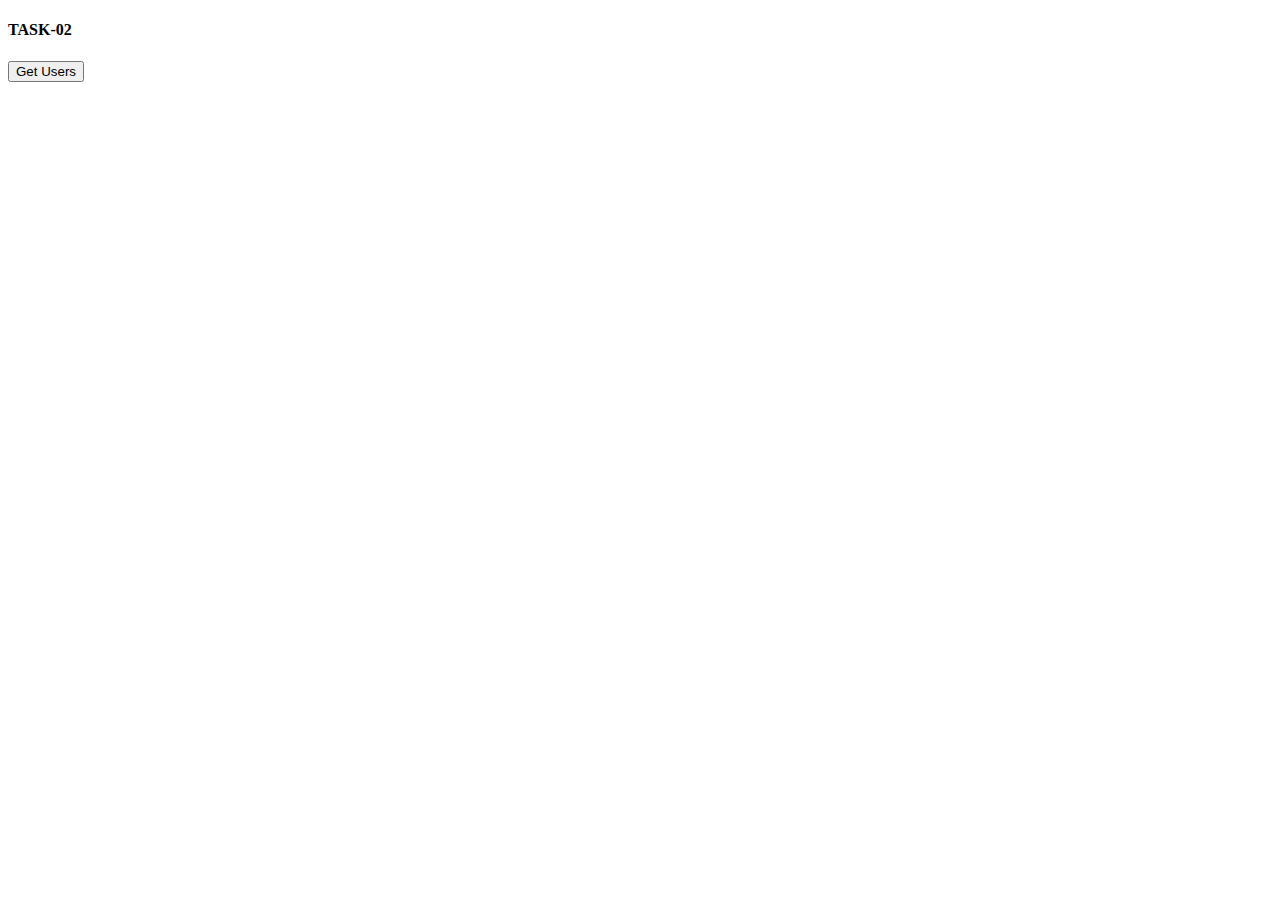
==== Task02/index.html @ aa829810 "task02" ====
<!DOCTYPE html>
<html lang="en" dir="ltr">

<head>
  <meta charset="utf-8">
  <!-- <link rel="stylesheet" href="/css/master.css"> -->
  <!-- CSS only -->
  <link href="https://cdn.jsdelivr.net/npm/bootstrap@5.2.1/dist/css/bootstrap.min.css" rel="stylesheet" integrity="sha384-iYQeCzEYFbKjA/T2uDLTpkwGzCiq6soy8tYaI1GyVh/UjpbCx/TYkiZhlZB6+fzT" crossorigin="anonymous">

  <title>Task-2</title>
</head>

<body>
  <div class="container">
    <header class="d-flex justify-content-around bg-dark p-3">
      <div class="logo-text">
        <h4 class="text-white">TASK-02</h4>
      </div>
      <button class="btn btn-primary" id="nav-btn" href="#">Get Users</button>
    </header>
    <div class="row">
      <div class="col"> </div>
      <div class="col-md-8">
        <section class="cards text-center" id="cards">

        </section>
      </div>
      <div class="col"> </div>
    </div>
  </div>

  <!-- JavaScript Bundle with Popper -->
  <script src="https://cdn.jsdelivr.net/npm/bootstrap@5.2.1/dist/js/bootstrap.bundle.min.js" integrity="sha384-u1OknCvxWvY5kfmNBILK2hRnQC3Pr17a+RTT6rIHI7NnikvbZlHgTPOOmMi466C8" crossorigin="anonymous"></script>
  <script src="script.js" charset="utf-8"></script>
</body>

</html>
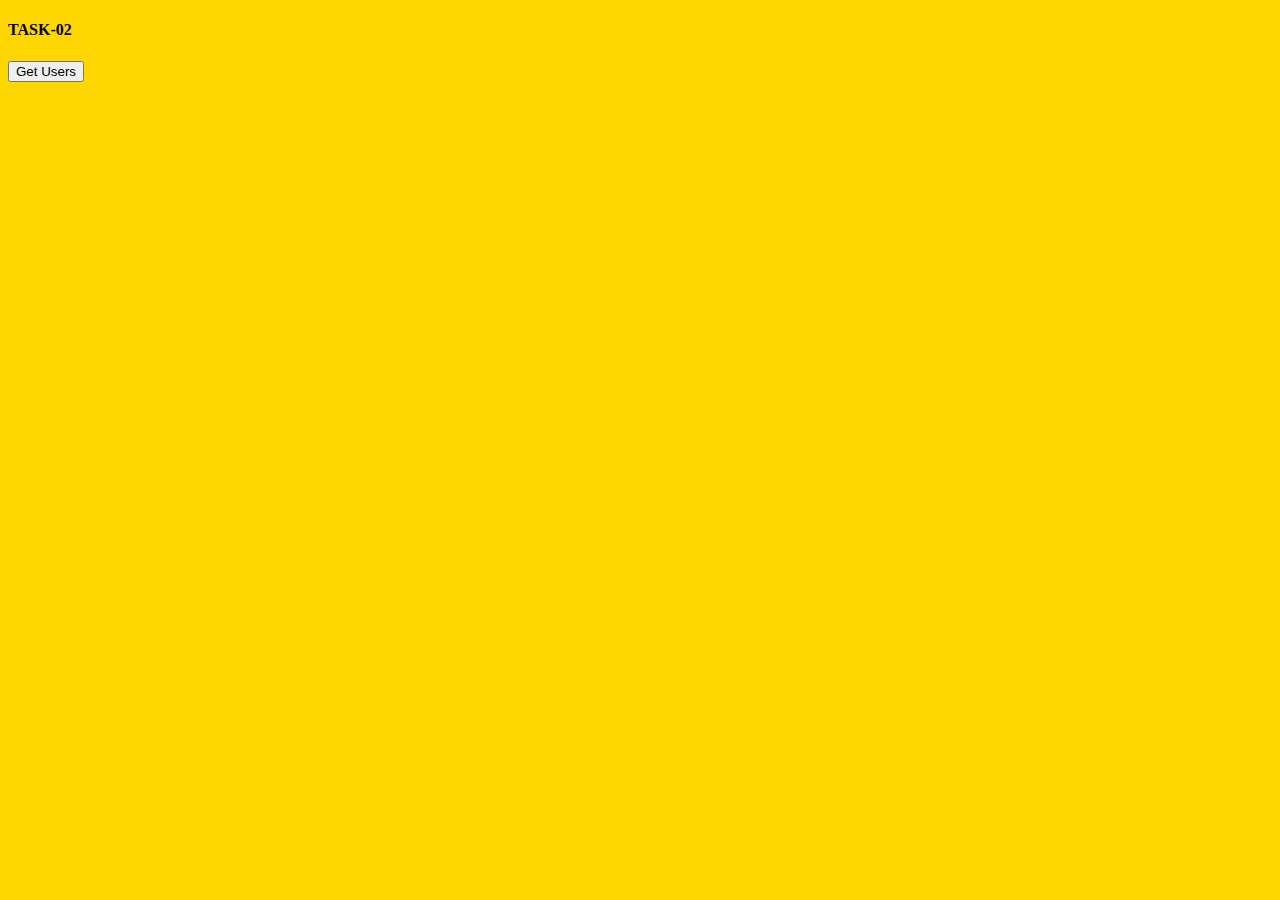
==== commit e225a977: "task02" ====
--- a/Task02/index.html
+++ b/Task02/index.html
@@ -10,14 +10,14 @@
   <title>Task-2</title>
 </head>
 
-<body>
+<body style="background-color: gold;">
+  <header class="d-flex justify-content-around bg-dark p-3">
+    <div class="logo-text">
+      <h4 class="text-white">TASK-02</h4>
+    </div>
+    <button class="btn btn-primary" id="nav-btn" href="#">Get Users</button>
+  </header>
   <div class="container">
-    <header class="d-flex justify-content-around bg-dark p-3">
-      <div class="logo-text">
-        <h4 class="text-white">TASK-02</h4>
-      </div>
-      <button class="btn btn-primary" id="nav-btn" href="#">Get Users</button>
-    </header>
     <div class="row">
       <div class="col"> </div>
       <div class="col-md-8">
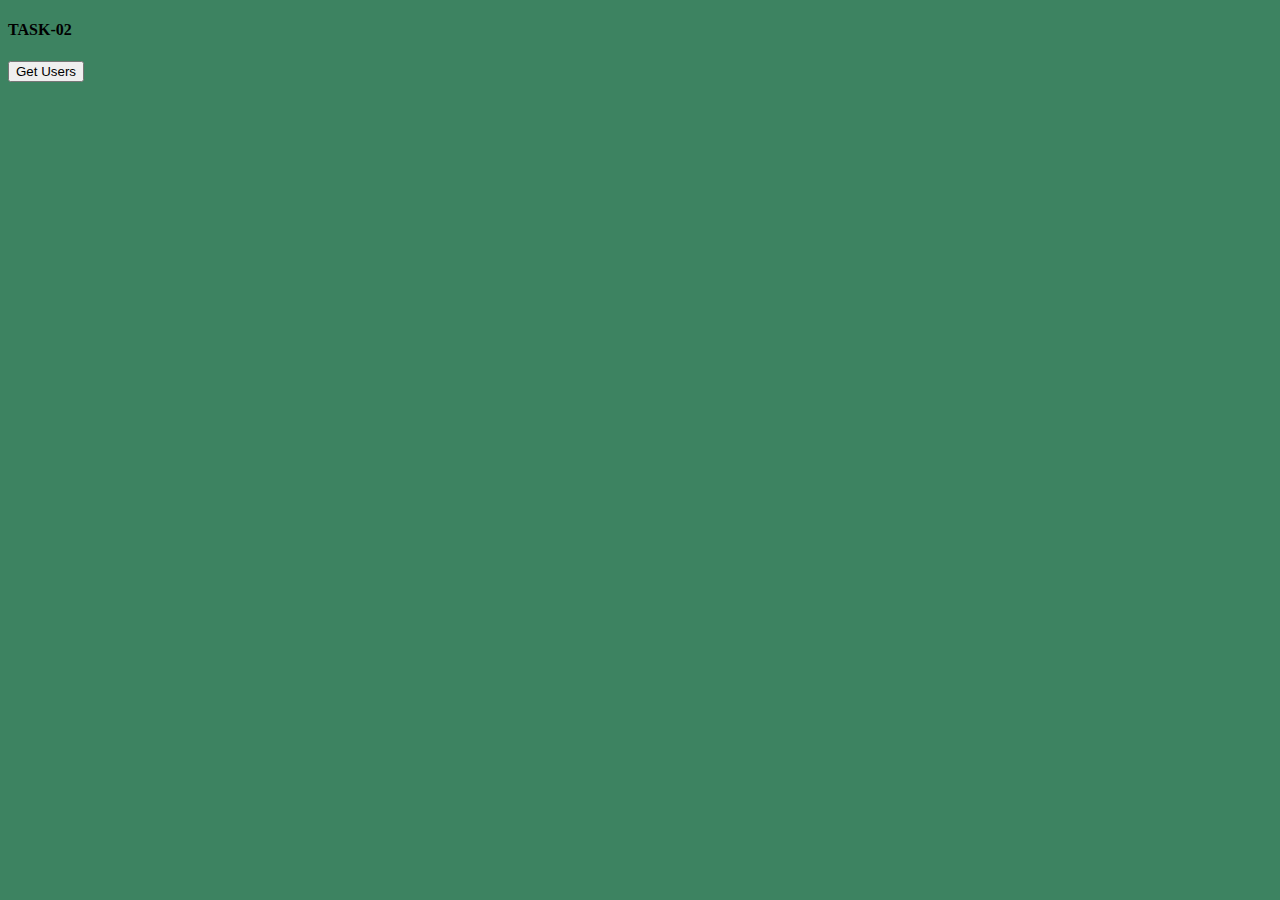
==== commit 1dcc0783: "task02" ====
--- a/Task02/index.html
+++ b/Task02/index.html
@@ -10,7 +10,7 @@
   <title>Task-2</title>
 </head>
 
-<body style="background-color: gold;">
+<body style="background-color: #3D8361;">
   <header class="d-flex justify-content-around bg-dark p-3">
     <div class="logo-text">
       <h4 class="text-white">TASK-02</h4>
